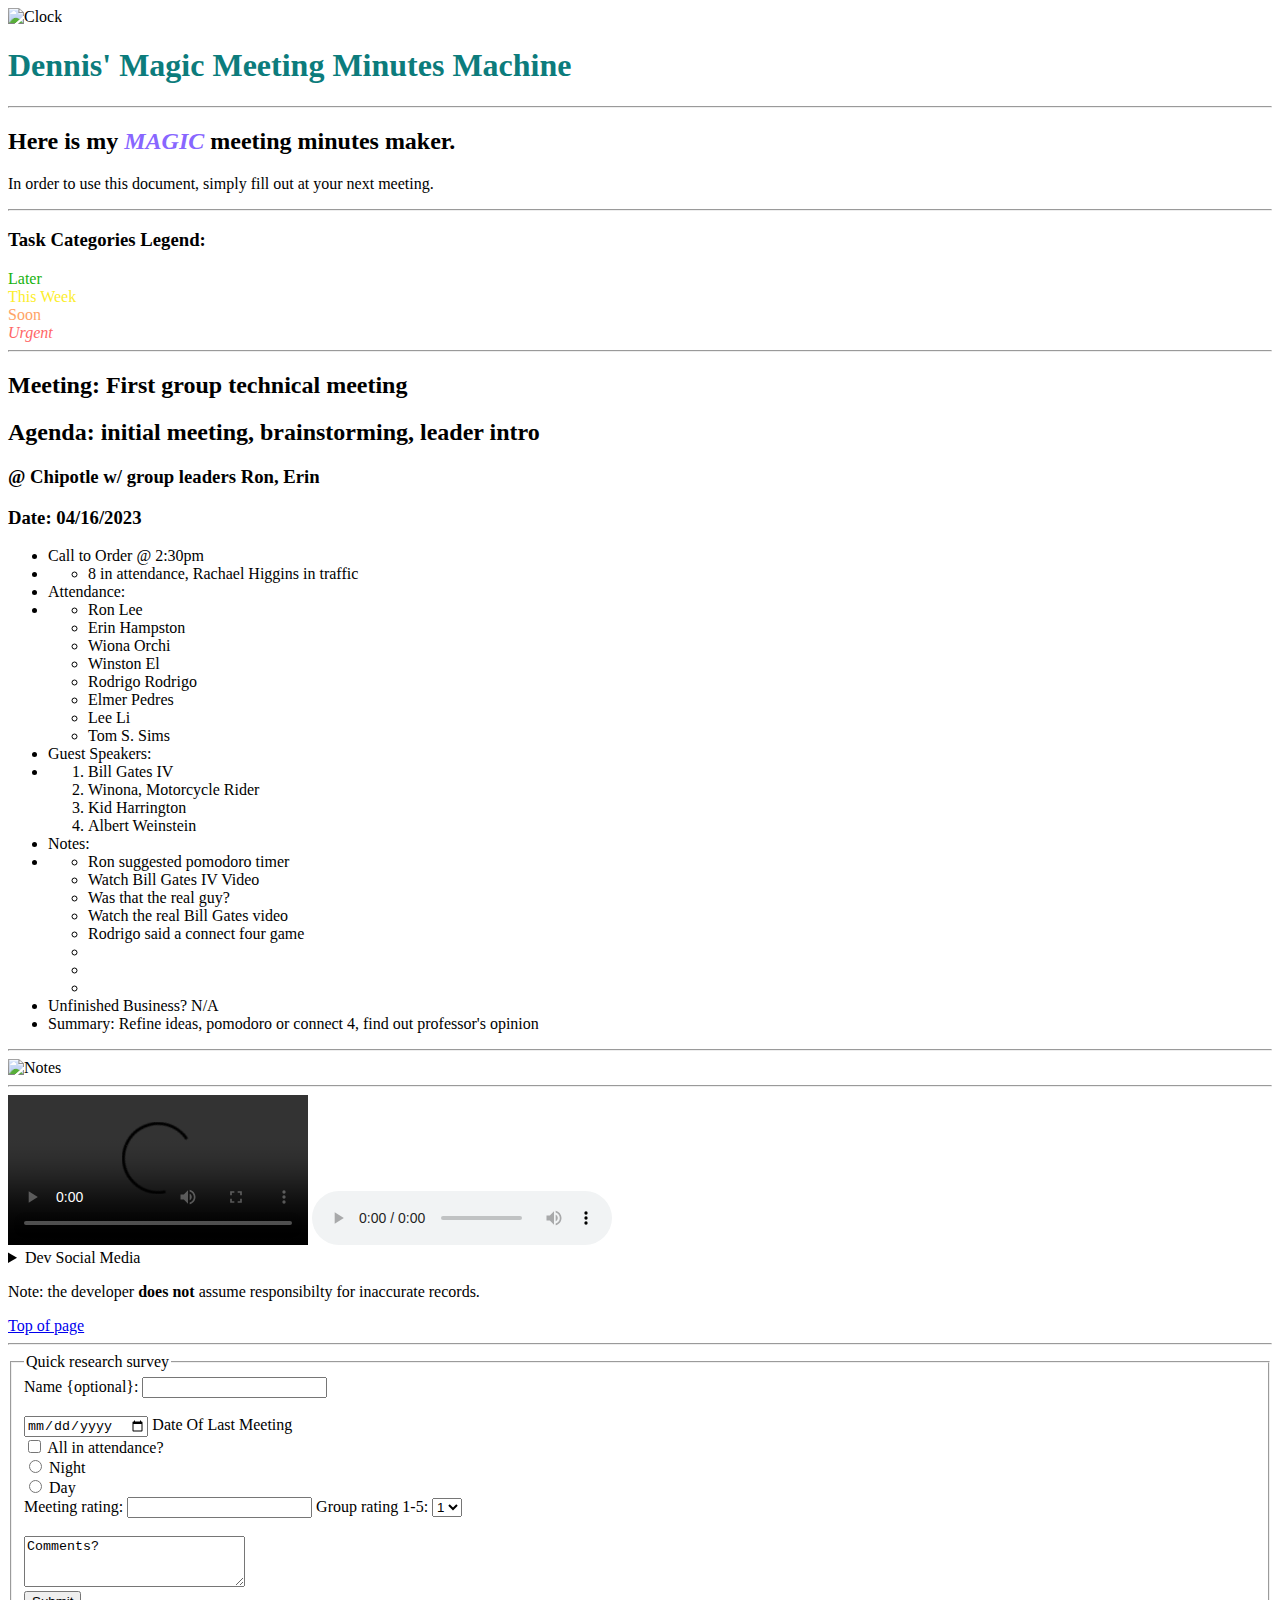
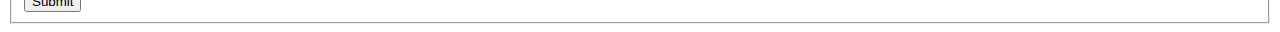
==== index.html @ 92b7495a "fixed ul li" ====
<!DOCTYPE html>
<html lang="en">


  <head>
    <title>Meeting Minutes Generator</title>
    <meta name="author" content="Dennis Lang">
    <meta name="keywords" content="Lab, HTML, CSE, UCSD">
    <meta name="description" content="UCSD CSE 110 Spring 2023 Lab 2">
    <link rel="icon" type="image/x-icon" href="/images/Cat-Grumpy.ico">
  </head>
  <body>

  <header>
    <img src="https://raw.githubusercontent.com/dlang5/Lab2_Starter/main/images/clock.png" alt="Clock" width="800" height="300"/>
</header>

  
    <header>
        <h1><b><span style="color:#0c7c7c;"> Dennis' Magic Meeting Minutes Machine </span></b></h1>
    </header>

    <hr>

    <main>
        <div>
            <h2>Here is my<b><i>  <span style="color:#8866ff;"> MAGIC </span> </i></b> meeting minutes maker.</h2>

            <section><p> In order to use this document, simply fill out at your next meeting.</p></section>
            
        <hr>
            
            <section>
            <h3>Task Categories Legend:<br></h3> 
                <span style="color:#18b30f;"> Later </span><br>
                <span style="color:#fcee2d;"> This Week </span><br>
                <span style="color:#ffa366;"> Soon </span><br>
                <span style="color:#ff6666;"> <em>Urgent</em> </span><br>
            </section>
        </div>

        <hr>

        <div>
            <section>
                <h2>Meeting: First group technical meeting</h2> 
                <h2>Agenda: initial meeting, brainstorming, leader intro</h2> 
                <h3>@ Chipotle w/ group leaders Ron, Erin</h3> 
                <h3>Date: 04/16/2023</h3> 
                <ul>
                    <li>Call to Order @ 2:30pm</li>
                    <li><ul>
                        <li>8 in attendance, Rachael Higgins in traffic</li>
                    </ul></li>

                    <li>Attendance:</li>
                    <li><ul>
                        <li>Ron Lee</li>
                        <li>Erin Hampston</li>
                        <li>Wiona Orchi</li>
                        <li>Winston El</li>
                        <li>Rodrigo Rodrigo</li>
                        <li>Elmer Pedres</li>
                        <li>Lee Li</li>
                        <li>Tom S. Sims</li></ul></li>
                    <li>Guest Speakers:</li>
                <li><ol>
                        <li>Bill Gates IV</li>
                        <li>Winona, Motorcycle Rider</li>
                        <li>Kid Harrington</li>
                        <li>Albert Weinstein</li>
                    </ol></li>
                    <li>Notes:</li>
                <li><ul>
                        <li>Ron suggested pomodoro timer</li>
                        <li>Watch Bill Gates IV Video</li>
                        <li>Was that the real guy?</li>
                        <li>Watch the real Bill Gates video</li>
                        <li>Rodrigo said a connect four game</li>
                        <li></li>
                        <li></li>
                        <li></li>
                    </ul></li>
                    <li>Unfinished Business? N/A</li>
                    <li>Summary: Refine ideas, pomodoro or connect 4, find out professor's opinion</li>
                  </ul>

                <hr>
                <img src="https://raw.githubusercontent.com/dlang5/Lab2_Starter/main/images/Pen.jpg" alt="Notes" width="800" height="300"/>

            </section>
        </div>

        <hr>

        <video controls>
            <source src="https://github.com/dlang5/Lab2_Starter/blob/main/images/Learn%20English%20Conversation%20-%20Boring%20Meetings%20-%2030%20Seconds.mp4?raw=true" type="video/mp4">
          Video tag used here if supported.
          </video>

          <audio controls>
            <source src="https://github.com/dlang5/Lab2_Starter/blob/main/images/Learn%20English%20Conversation%20-%20Boring%20Meetings%20-%2030%20Seconds.mp3?raw=true" type="audio/mp3">
          Audio tag used here if supported.
          </audio>
        
          

        <footer>
        <div>
        <details>
            <summary>Dev Social Media</summary><br>
            <nav>
                <a href="https://canvas.com/">Add us on Canvas!</a> |
                <a href="https://slack.com/">Add us on Slack!</a> |
                <a href="https://ucsd.edu/">UCSD Website</a> |
                <a href="https://github.com">Github</a>
            </nav>
          </details>
        </div>



          <p>Note: the developer <strong>does not</strong> assume responsibilty for inaccurate records.</p>
          <a href="#top">Top of page</a>
        </footer>

        <hr>

        <form>
            <fieldset>
                <legend>Quick research survey</legend>

                <label for="name">Name {optional}:</label>
                <input type="text" id="name" name="name"><br><br>
                
                <input type="date" id="do" name="m">
                <label for="do">Date Of Last Meeting</label><br>

                <input type="checkbox" id="ss" name="mo" value="K">
                <label for="ss">All in attendance?</label><br>
            
                <input type="radio" id="night" name="dn" value="S">
                <label for="night">Night</label><br>
            
                <input type="radio" id="day" name="dn" value="M">
                <label for="day">Day</label><br>



              <label for="choice">Meeting rating:</label>
<input list="rating" id="choice" name="choice">

<datalist id="rating">
    <option value="Excellent">
    <option value="Great">
    <option value="Good">
    <option value="Poor">
    <option value="Useless">
</datalist>

<label for="ch2">Group rating 1-5:</label>

<select name="ch2" id="ch2">
  <option value="1">1</option>
  <option value="2">2</option>
  <option value="3">3</option>
  <option value="4">4</option>
  <option value="5">5</option>
</select><br><br>

<textarea id="commbox" name="comments" rows="3" cols="25">Comments?</textarea>

<br><button type="button" onclick="alert('Thanks!')">Submit</button>
</fieldset>
          </form>


    </main>
  

  </body>
</html>
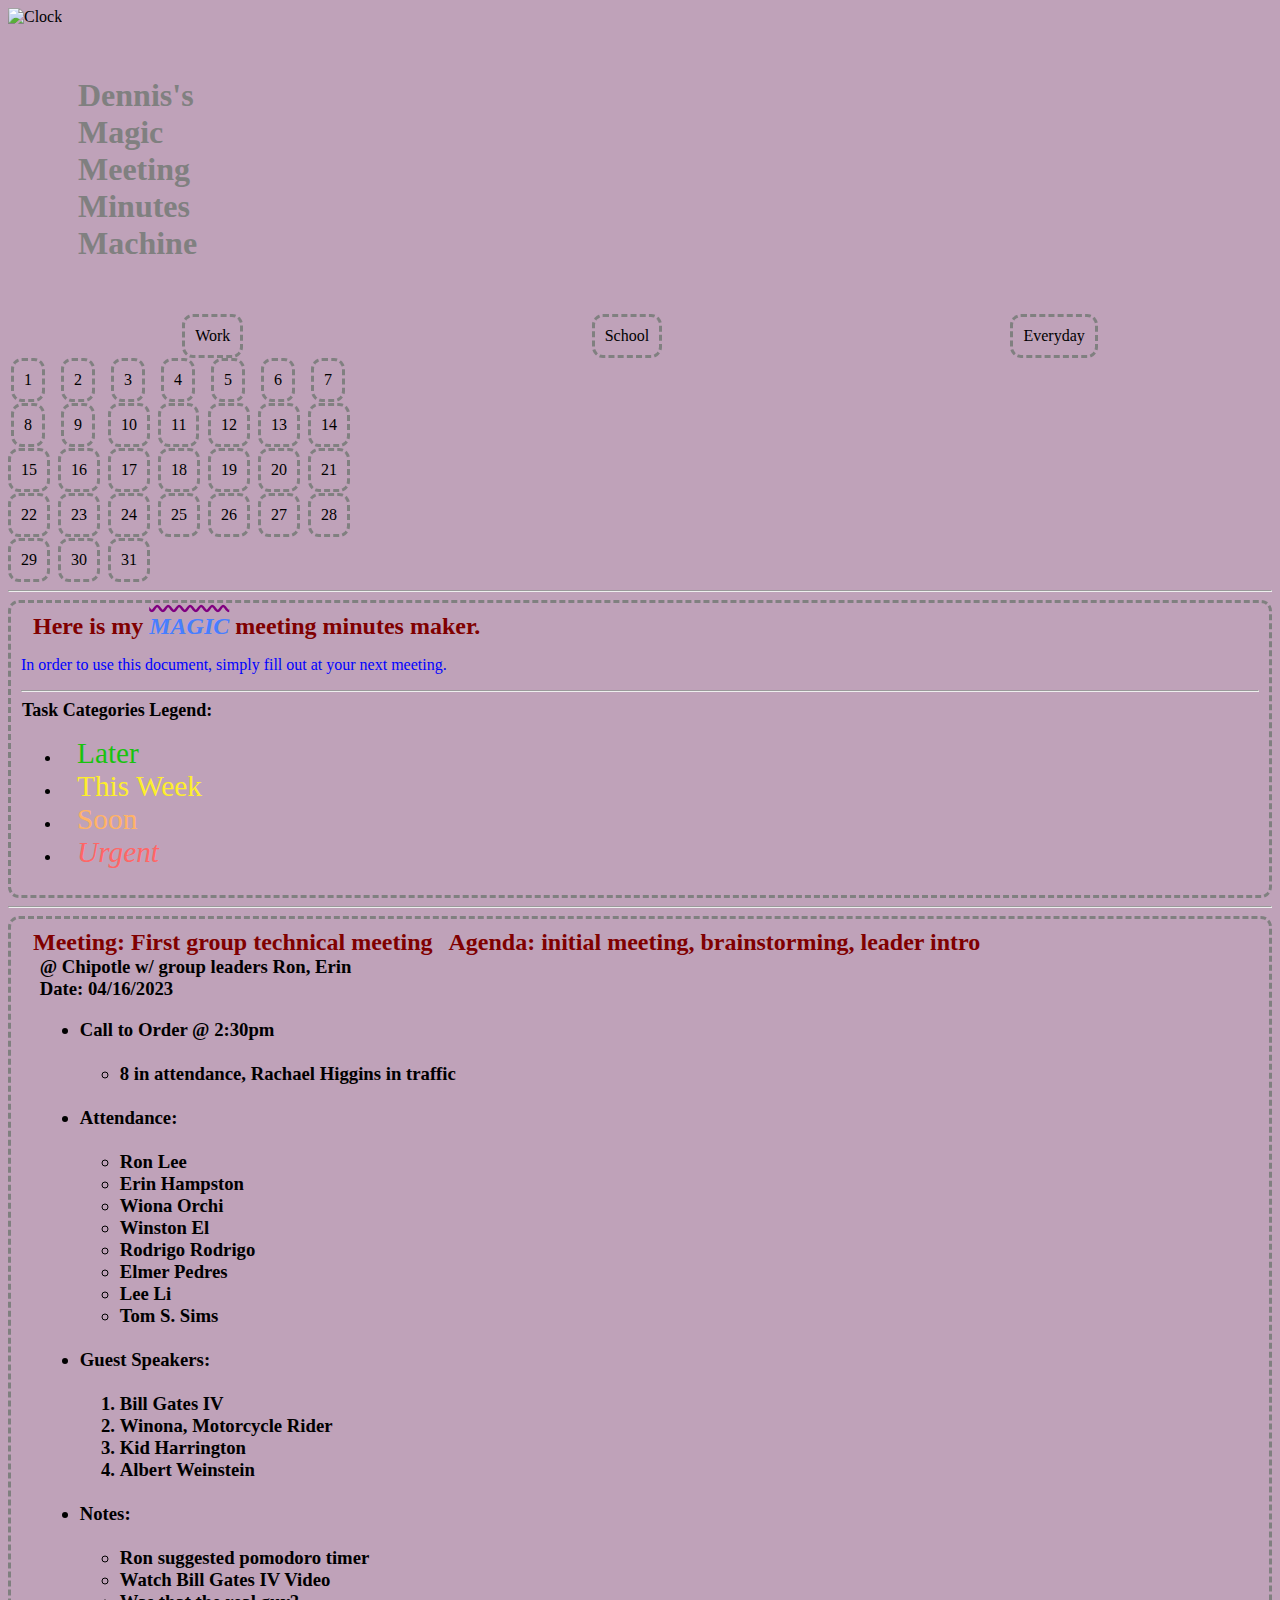
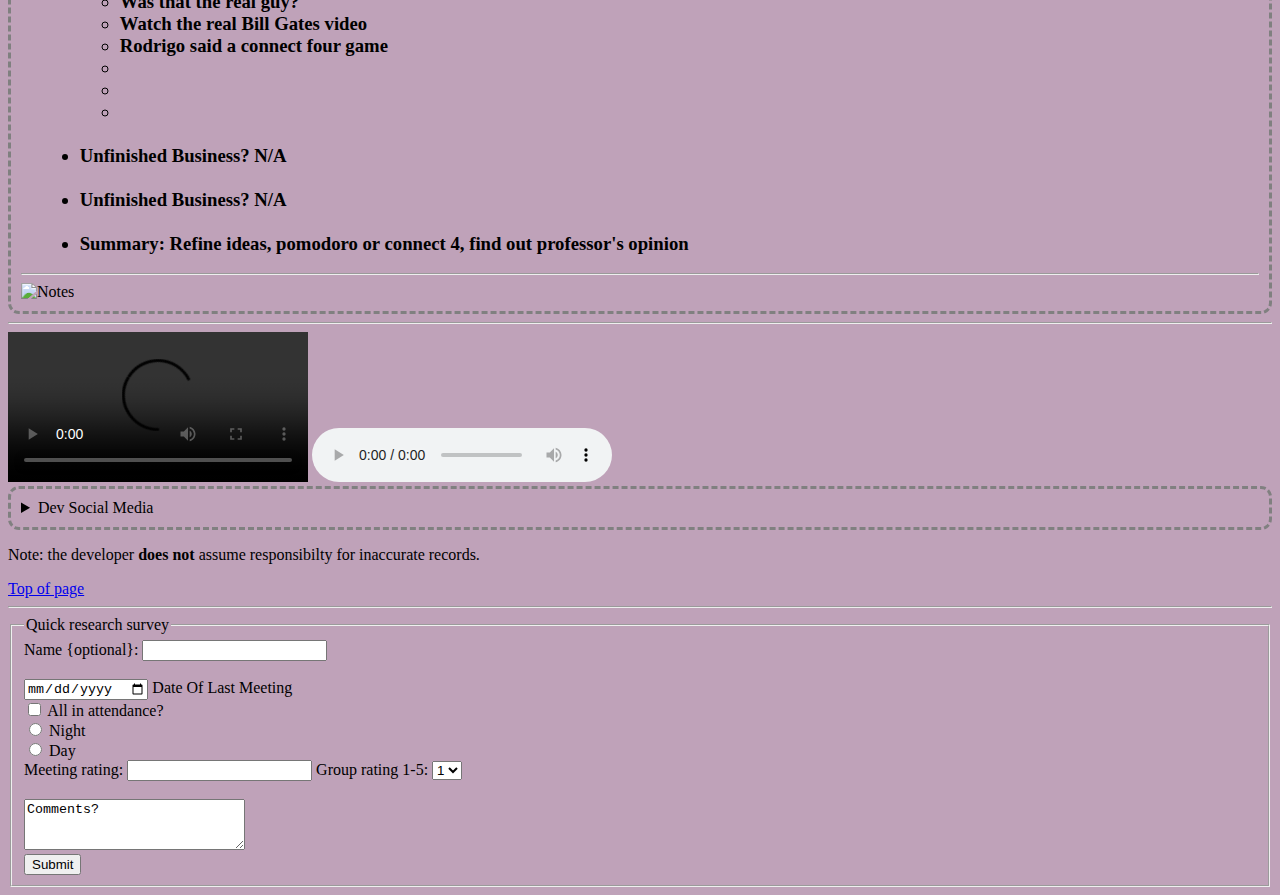
==== commit 16229f5f: "converted from meet-min.html" ====
--- a/index.html
+++ b/index.html
@@ -1,60 +1,107 @@
 <!DOCTYPE html>
 <html lang="en">
-
-
-  <head>
-    <title>Meeting Minutes Generator</title>
-    <meta name="author" content="Dennis Lang">
-    <meta name="keywords" content="Lab, HTML, CSE, UCSD">
-    <meta name="description" content="UCSD CSE 110 Spring 2023 Lab 2">
-    <link rel="icon" type="image/x-icon" href="/images/Cat-Grumpy.ico">
-  </head>
-  <body>
-
-  <header>
-    <img src="https://raw.githubusercontent.com/dlang5/Lab2_Starter/main/images/clock.png" alt="Clock" width="800" height="300"/>
-</header>
-
-  
-    <header>
-        <h1><b><span style="color:#0c7c7c;"> Dennis' Magic Meeting Minutes Machine </span></b></h1>
-    </header>
-
-    <hr>
-
-    <main>
-        <div>
-            <h2>Here is my<b><i>  <span style="color:#8866ff;"> MAGIC </span> </i></b> meeting minutes maker.</h2>
-
-            <section><p> In order to use this document, simply fill out at your next meeting.</p></section>
-            
-        <hr>
-            
+   <head>
+      <link rel="stylesheet" href="mystyle.css">
+      <style>
+         body {
+         background-color: rgb(191, 162, 185);
+         }
+      </style>
+      <title>Meeting Minutes Generator</title>
+      <meta name="author" content="Dennis Lang" />
+      <meta name="keywords" content="Lab, HTML, CSE, UCSD" />
+      <meta name="description" content="UCSD CSE 110 Spring 2023 Lab 2" />
+      <link rel="icon" type="image/x-icon" href="/images/Cat-Grumpy.ico" />
+   </head>
+   <header>
+      <img src="https://raw.githubusercontent.com/dlang5/Lab2_Starter/main/images/clock.png" alt="Clock" />
+   </header>
+   <body>
+      <header>
+         <h1>
+            <b><span style="color: gray;"> Dennis's Magic Meeting Minutes Machine </span></b>
+         </h1>
+         <section class="flex-container">
+            <div>Work</div>
+            <div>School</div>
+            <div>Everyday</div>
+         </section>
+         <section class="grid-container">
+            <div class="grid-item">1</div>
+            <div class="grid-item">2</div>
+            <div class="grid-item">3</div>
+            <div class="grid-item">4</div>
+            <div class="grid-item">5</div>
+            <div class="grid-item">6</div>
+            <div class="grid-item">7</div>
+            <div class="grid-item">8</div>
+            <div class="grid-item">9</div>
+            <div class="grid-item">10</div>
+            <div class="grid-item">11</div>
+            <div class="grid-item">12</div>
+            <div class="grid-item">13</div>
+            <div class="grid-item">14</div>
+            <div class="grid-item">15</div>
+            <div class="grid-item">16</div>
+            <div class="grid-item">17</div>
+            <div class="grid-item">18</div>
+            <div class="grid-item">19</div>
+            <div class="grid-item">20</div>
+            <div class="grid-item">21</div>
+            <div class="grid-item">22</div>
+            <div class="grid-item">23</div>
+            <div class="grid-item">24</div>
+            <div class="grid-item">25</div>
+            <div class="grid-item">26</div>
+            <div class="grid-item">27</div>
+            <div class="grid-item">28</div>
+            <div class="grid-item">29</div>
+            <div class="grid-item">30</div>
+            <div class="grid-item">31</div>
+         </section>
+      </header>
+      <hr />
+      <main>
+         <div>
+            <h2>
+               Here is my
+               <b>
+               <i> <span style="text-decoration: overline wavy purple; color: hsla(222, 100%, 64%, 1);"> MAGIC</span> </i>
+               </b>
+               meeting minutes maker.
+            </h2>
             <section>
-            <h3>Task Categories Legend:<br></h3> 
-                <span style="color:#18b30f;"> Later </span><br>
-                <span style="color:#fcee2d;"> This Week </span><br>
-                <span style="color:#ffa366;"> Soon </span><br>
-                <span style="color:#ff6666;"> <em>Urgent</em> </span><br>
+               <p>In order to use this document, simply fill out at your next meeting.</p>
             </section>
-        </div>
-
-        <hr>
-
-        <div>
+            <hr />
             <section>
-                <h2>Meeting: First group technical meeting</h2> 
-                <h2>Agenda: initial meeting, brainstorming, leader intro</h2> 
-                <h3>@ Chipotle w/ group leaders Ron, Erin</h3> 
-                <h3>Date: 04/16/2023</h3> 
-                <ul>
-                    <li>Call to Order @ 2:30pm</li>
-                    <li><ul>
+               <h3 style="margin-left: 1px; font-size: 1lh"> Task Categories Legend:</h3>
+               <ul>
+                  <li><span style="color: #18c30f; margin-left: 1pc; font-size: 22pt"> Later </span><br /></li>
+                  <li><span style="color: #fdee2d; margin-left: 1pc; font-size: 22pt;"> This Week </span><br /></li>
+                  <li><span style="color: #ffb366; margin-left: 1pc; font-size: 22pt;"> Soon </span><br /></li>
+                  <li><span style="color: #ff6666; margin-left: 1pc; font-size: 22pt;"> <em>Urgent</em> </span><br /></li>
+               </ul>
+            </section>
+         </div>
+         <hr />
+         <div>
+            <section>
+               <h2>Meeting: First group technical meeting<br /></h2>
+               <h2>Agenda: initial meeting, brainstorming, leader intro<br /></h2>
+               <h3>@ Chipotle w/ group leaders Ron, Erin<br /></h3>
+               <h3>Date: 04/16/2023<br /></h3>
+               <h3>
+                  <ul>
+                     <li>Call to Order @ 2:30pm</li>
+                     <br />
+                     <ul>
                         <li>8 in attendance, Rachael Higgins in traffic</li>
-                    </ul></li>
-
-                    <li>Attendance:</li>
-                    <li><ul>
+                     </ul>
+                     <br />
+                     <li>Attendance:</li>
+                     <br />
+                     <ul>
                         <li>Ron Lee</li>
                         <li>Erin Hampston</li>
                         <li>Wiona Orchi</li>
@@ -62,16 +109,21 @@
                         <li>Rodrigo Rodrigo</li>
                         <li>Elmer Pedres</li>
                         <li>Lee Li</li>
-                        <li>Tom S. Sims</li></ul></li>
-                    <li>Guest Speakers:</li>
-                <li><ol>
+                        <li>Tom S. Sims</li>
+                     </ul>
+                     <br />
+                     <li>Guest Speakers:</li>
+                     <br />
+                     <ol>
                         <li>Bill Gates IV</li>
                         <li>Winona, Motorcycle Rider</li>
                         <li>Kid Harrington</li>
                         <li>Albert Weinstein</li>
-                    </ol></li>
-                    <li>Notes:</li>
-                <li><ul>
+                     </ol>
+                     <br />
+                     <li>Notes:</li>
+                     <br />
+                     <ul>
                         <li>Ron suggested pomodoro timer</li>
                         <li>Watch Bill Gates IV Video</li>
                         <li>Was that the real guy?</li>
@@ -80,103 +132,81 @@
                         <li></li>
                         <li></li>
                         <li></li>
-                    </ul></li>
-                    <li>Unfinished Business? N/A</li>
-                    <li>Summary: Refine ideas, pomodoro or connect 4, find out professor's opinion</li>
+                     </ul>
+                     <br />
+                     <li>Unfinished Business? N/A</li>
+                     <br />
+                     <li>Unfinished Business? N/A</li>
+                     <br />
+                     <li>Summary: Refine ideas, pomodoro or connect 4, find out professor's opinion</li>
                   </ul>
-
-                <hr>
-                <img src="https://raw.githubusercontent.com/dlang5/Lab2_Starter/main/images/Pen.jpg" alt="Notes" width="800" height="300"/>
-
+               </h3>
+               <hr />
+               <img src="https://raw.githubusercontent.com/dlang5/Lab2_Starter/main/images/Pen.jpg" alt="Notes" width="800" height="300" min-width: 30em; max-width: 30em; />
             </section>
-        </div>
-
-        <hr>
-
-        <video controls>
-            <source src="https://github.com/dlang5/Lab2_Starter/blob/main/images/Learn%20English%20Conversation%20-%20Boring%20Meetings%20-%2030%20Seconds.mp4?raw=true" type="video/mp4">
-          Video tag used here if supported.
-          </video>
-
-          <audio controls>
-            <source src="https://github.com/dlang5/Lab2_Starter/blob/main/images/Learn%20English%20Conversation%20-%20Boring%20Meetings%20-%2030%20Seconds.mp3?raw=true" type="audio/mp3">
-          Audio tag used here if supported.
-          </audio>
-        
-          
-
-        <footer>
-        <div>
-        <details>
-            <summary>Dev Social Media</summary><br>
-            <nav>
-                <a href="https://canvas.com/">Add us on Canvas!</a> |
-                <a href="https://slack.com/">Add us on Slack!</a> |
-                <a href="https://ucsd.edu/">UCSD Website</a> |
-                <a href="https://github.com">Github</a>
-            </nav>
-          </details>
-        </div>
-
-
-
-          <p>Note: the developer <strong>does not</strong> assume responsibilty for inaccurate records.</p>
-          <a href="#top">Top of page</a>
-        </footer>
-
-        <hr>
-
-        <form>
+         </div>
+         <hr />
+         <video controls>
+            <source src="https://github.com/dlang5/Lab2_Starter/blob/main/images/Learn%20English%20Conversation%20-%20Boring%20Meetings%20-%2030%20Seconds.mp4?raw=true" type="video/mp4" />
+            Video tag used here if supported.
+         </video>
+         <audio controls>
+            <source src="https://github.com/dlang5/Lab2_Starter/blob/main/images/Learn%20English%20Conversation%20-%20Boring%20Meetings%20-%2030%20Seconds.mp3?raw=true" type="audio/mp3" />
+            Audio tag used here if supported.
+         </audio>
+         <footer>
+            <div>
+               <details>
+                  <summary>Dev Social Media</summary>
+                  <br />
+                  <nav>
+                     <a href="https://canvas.com/">Add us on Canvas!</a> | <a href="https://slack.com/">Add us on Slack!</a> | <a href="https://ucsd.edu/">UCSD Website</a> |
+                     <a href="https://github.com">Github</a>
+                  </nav>
+               </details>
+            </div>
+            <p>Note: the developer <strong>does not</strong> assume responsibilty for inaccurate records.</p>
+            <a href="#top">Top of page</a>
+         </footer>
+         <hr />
+         <form>
             <fieldset>
-                <legend>Quick research survey</legend>
-
-                <label for="name">Name {optional}:</label>
-                <input type="text" id="name" name="name"><br><br>
-                
-                <input type="date" id="do" name="m">
-                <label for="do">Date Of Last Meeting</label><br>
-
-                <input type="checkbox" id="ss" name="mo" value="K">
-                <label for="ss">All in attendance?</label><br>
-            
-                <input type="radio" id="night" name="dn" value="S">
-                <label for="night">Night</label><br>
-            
-                <input type="radio" id="day" name="dn" value="M">
-                <label for="day">Day</label><br>
-
-
-
-              <label for="choice">Meeting rating:</label>
-<input list="rating" id="choice" name="choice">
-
-<datalist id="rating">
-    <option value="Excellent">
-    <option value="Great">
-    <option value="Good">
-    <option value="Poor">
-    <option value="Useless">
-</datalist>
-
-<label for="ch2">Group rating 1-5:</label>
-
-<select name="ch2" id="ch2">
-  <option value="1">1</option>
-  <option value="2">2</option>
-  <option value="3">3</option>
-  <option value="4">4</option>
-  <option value="5">5</option>
-</select><br><br>
-
-<textarea id="commbox" name="comments" rows="3" cols="25">Comments?</textarea>
-
-<br><button type="button" onclick="alert('Thanks!')">Submit</button>
-</fieldset>
-          </form>
-
-
-    </main>
-  
-
-  </body>
-</html>+               <legend>Quick research survey</legend>
+               <label for="name">Name {optional}:</label>
+               <input type="text" id="name" name="name" /><br />
+               <br />
+               <input type="date" id="do" name="m" value="M" />
+               <label for="do">Date Of Last Meeting</label><br />
+               <input type="checkbox" id="ss" name="mo" value="K" />
+               <label for="ss">All in attendance?</label><br />
+               <input type="radio" id="n" name="dn" value="S" />
+               <label for="night">Night</label><br />
+               <input type="radio" id="d" name="dn" value="M" />
+               <label for="day">Day</label><br />
+               <label for="choice">Meeting rating:</label>
+               <input list="rating" id="choice" name="choice" />
+               <datalist id="rating">
+                  <option value="Excellent"> </option>
+                  <option value="Great"> </option>
+                  <option value="Good"> </option>
+                  <option value="Poor"> </option>
+                  <option value="Useless"> </option>
+               </datalist>
+               <label for="choice2">Group rating 1-5:</label>
+               <select name="ch2" id="ch2">
+                  <option value="1">1</option>
+                  <option value="2">2</option>
+                  <option value="3">3</option>
+                  <option value="4">4</option>
+                  <option value="5">5</option>
+               </select>
+               <br />
+               <br />
+               <textarea id="commbox" name="comments" rows="3" cols="25">Comments?</textarea>
+               <br />
+               <button type="button" onclick="alert('Thanks!')">Submit</button>
+            </fieldset>
+         </form>
+      </main>
+   </body>
+</html>
--- a/mystyle.css
+++ b/mystyle.css
@@ -0,0 +1,68 @@
+         header {
+         display: block;
+         position: static;
+         }
+         .flex-container {
+         display: flex;
+         flex-flow: row wrap;
+         flex-direction: row;
+         margin: auto;
+         justify-content: space-around;
+         align-items: stretch;
+         }
+         .grid-container {
+         display: grid;
+         align-content: left;
+         align-items: end;
+         grid-template-columns: 40px 40px 40px 40px 40px 40px 40px;
+         gap: 1px 10px;
+         grid-column-start: 1;
+         grid-column-end: 3;
+         }
+         h1 {
+         text-align: right;
+         margin-left: 40px;
+         padding-left: 30px;
+         padding-right: 30px;
+         padding-top: 30px;
+         padding-bottom: 30px;
+         display: block;
+         max-width: 0%;
+         min-width: 0%;
+         position: sticky;
+         font-family: 'Vina Sans', cursive;
+         }
+         h2 {
+         color: maroon;
+         margin: 0ex 0ex 0ex 1ex;
+         padding: 0px 0px 0px 1px;
+         display: inline-block;
+         }
+         h3 {
+         margin-left: 1em;
+         margin-right: 0em;
+         margin-top: 0em;
+         margin-bottom: 0em;
+         }
+         p:first-child {
+         color: blue;
+         }
+         p:hover {
+         color: red;
+         }
+         h1:active {
+         box-shadow: 20px 20px 50px #fff555;
+         }
+         div {
+         padding: 10px;
+         border-width: 3px;
+         border-style: dashed;
+         border-color: gray;
+         border-radius: 11px;
+         margin: auto;
+         @media (max-width: 900px) {
+         body {
+         background-color: orange;
+         }
+         }
+         }
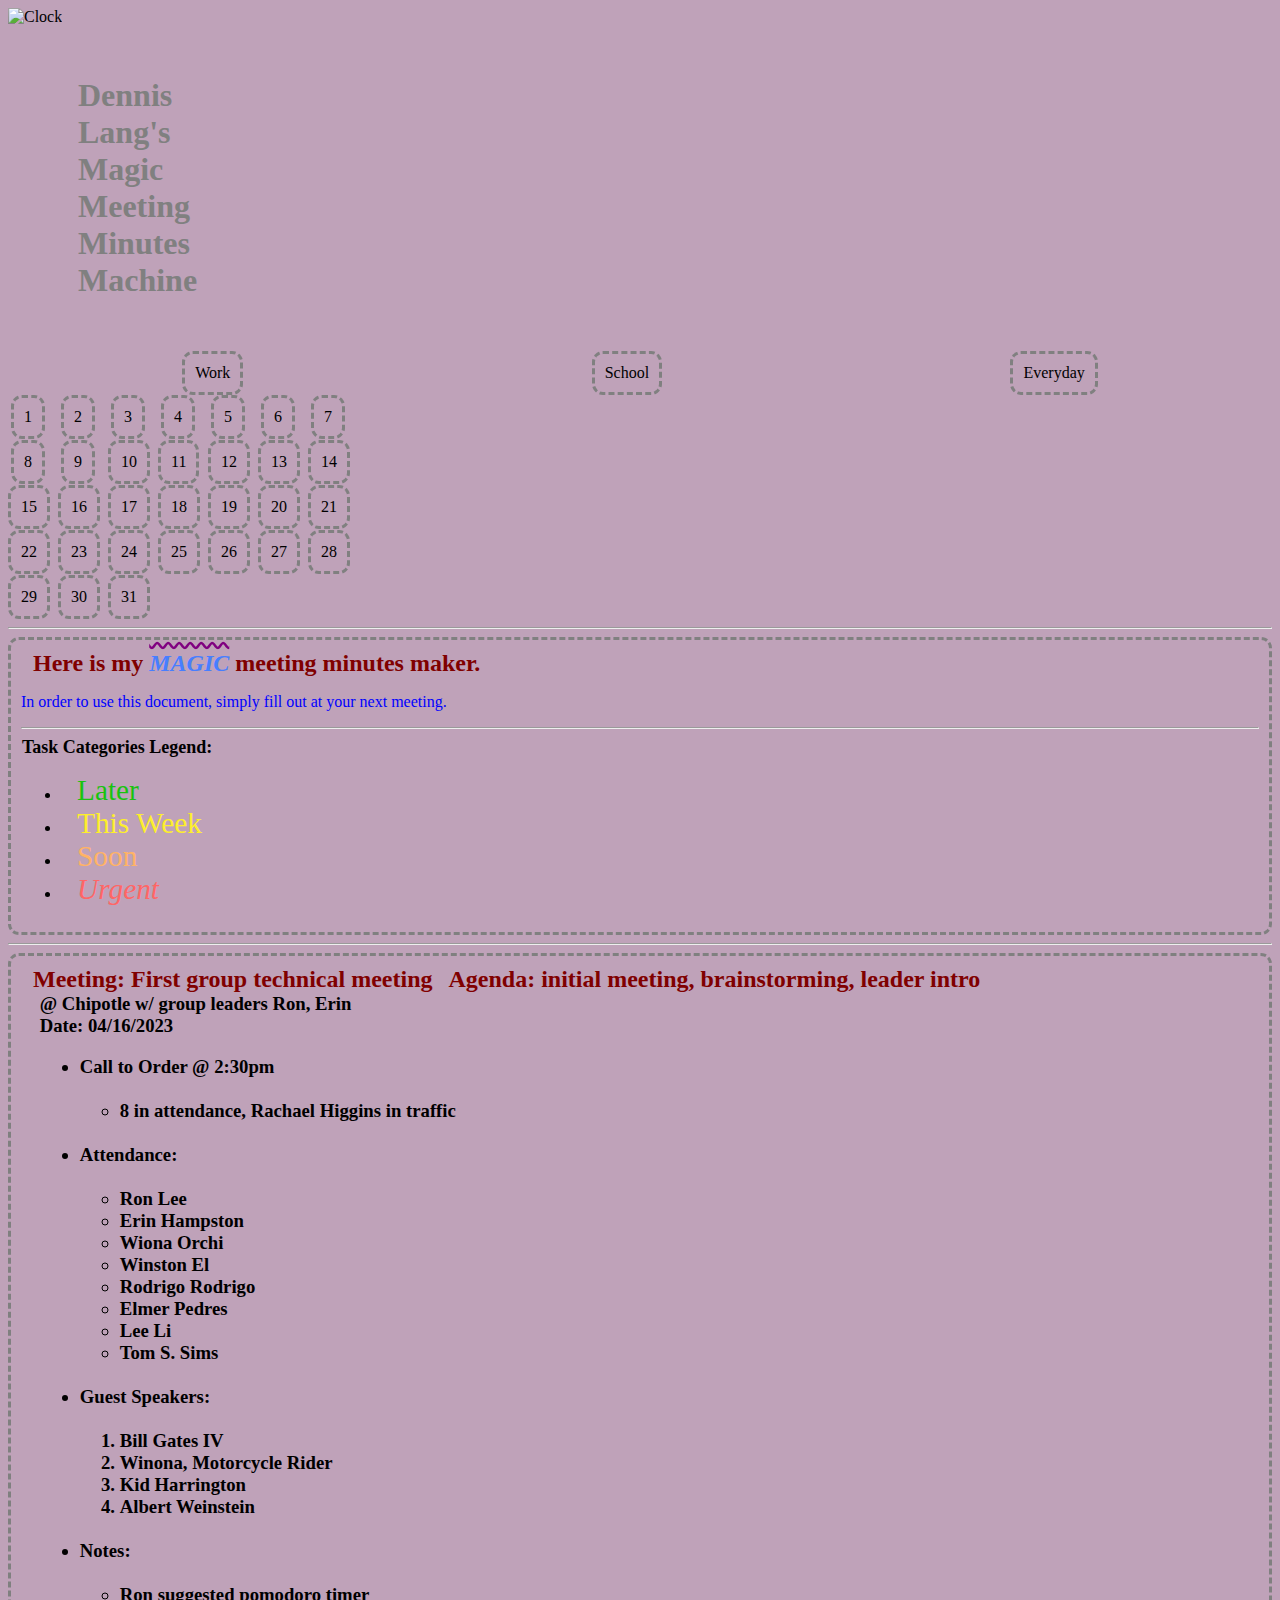
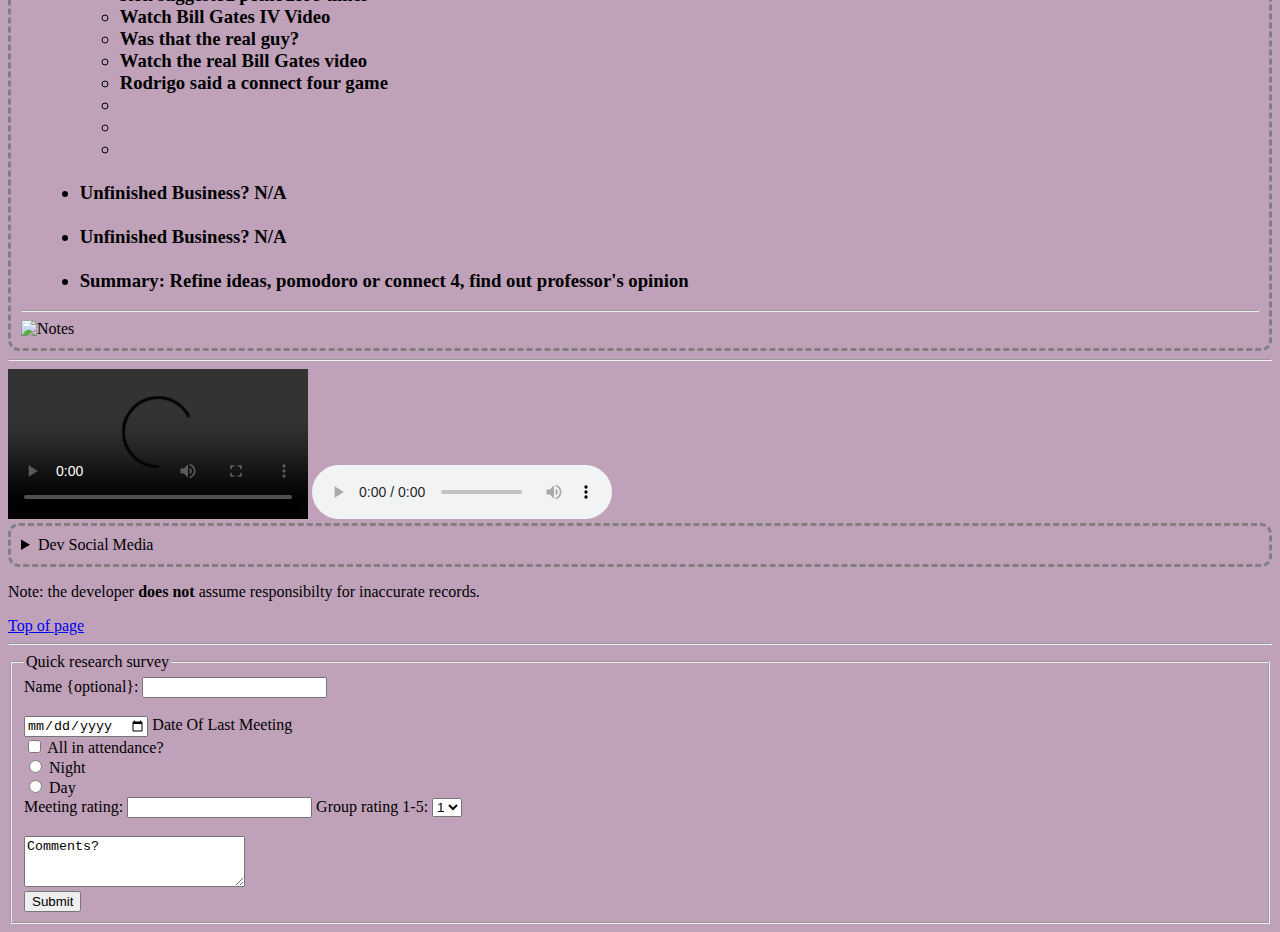
==== commit abaf3217: "Update index.html" ====
--- a/index.html
+++ b/index.html
@@ -19,7 +19,7 @@
    <body>
       <header>
          <h1>
-            <b><span style="color: gray;"> Dennis's Magic Meeting Minutes Machine </span></b>
+            <b><span style="color: gray;"> Dennis Lang's Magic Meeting Minutes Machine </span></b>
          </h1>
          <section class="flex-container">
             <div>Work</div>
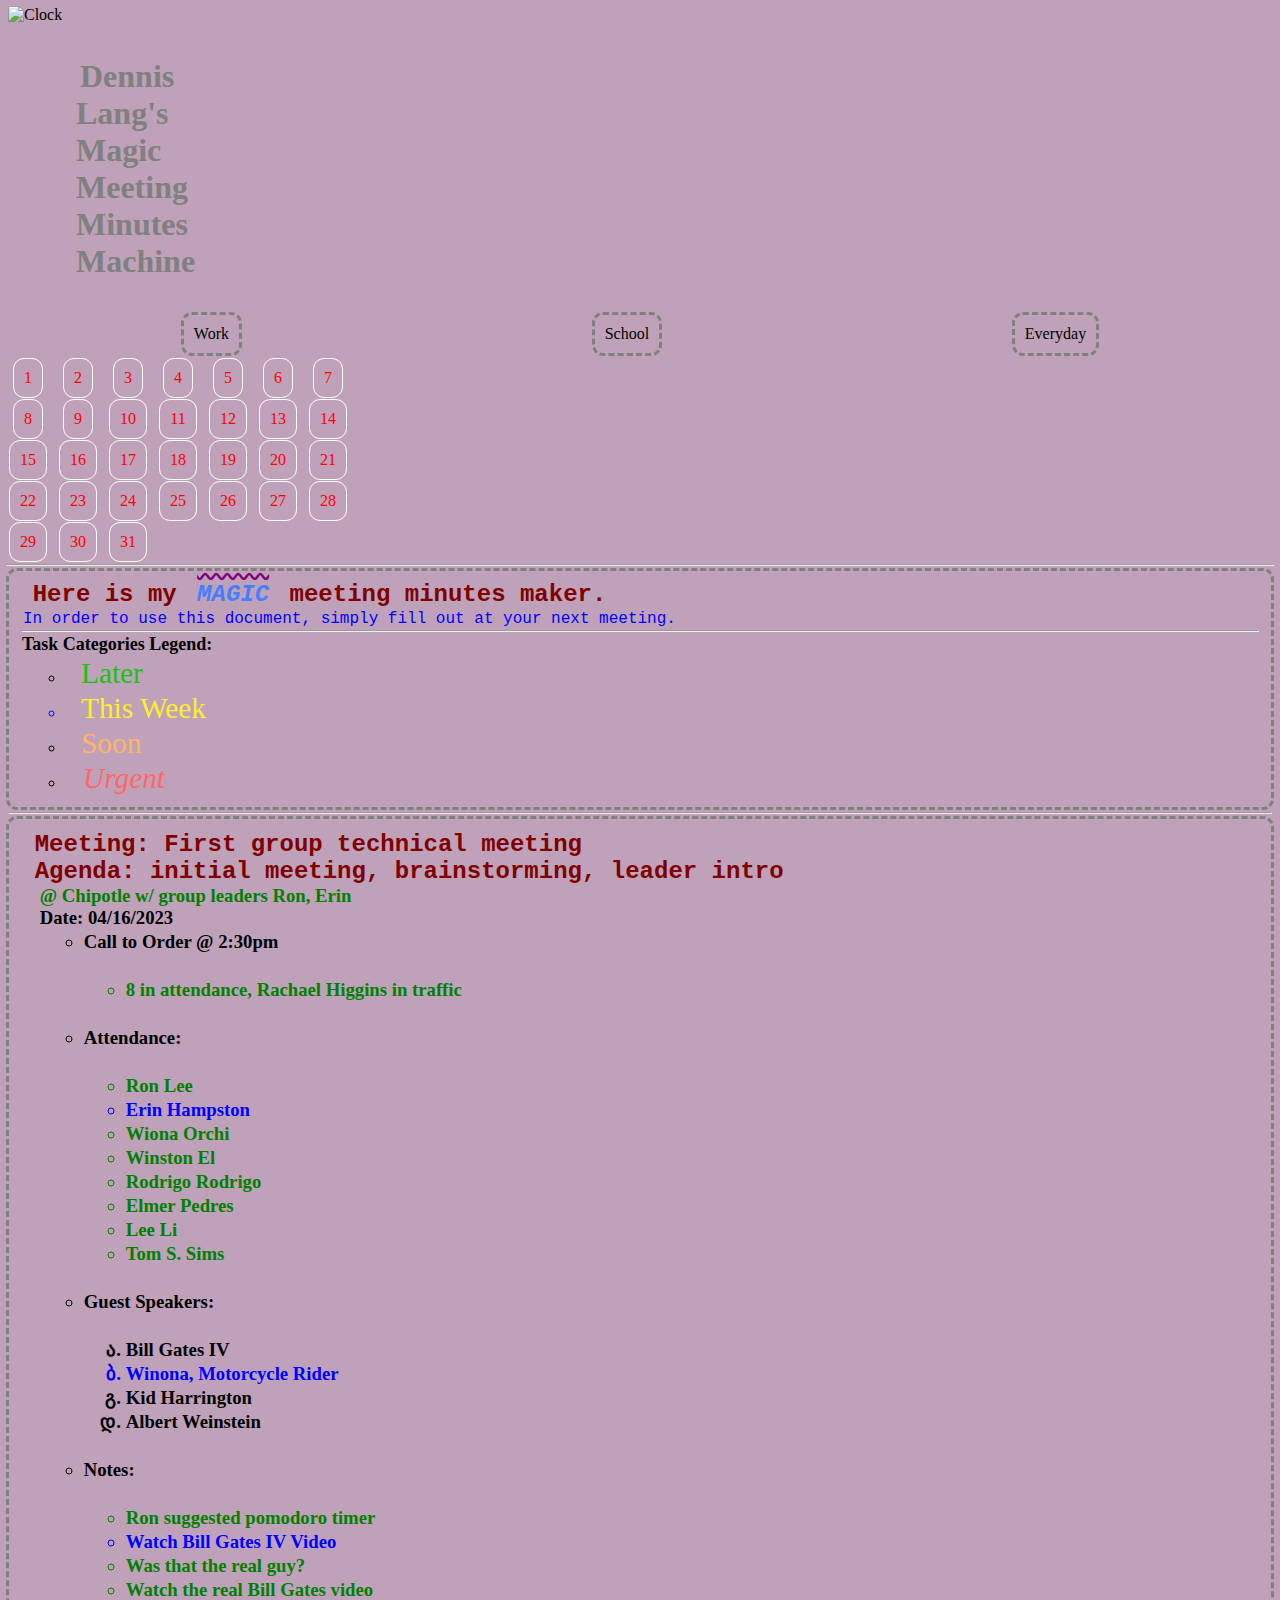
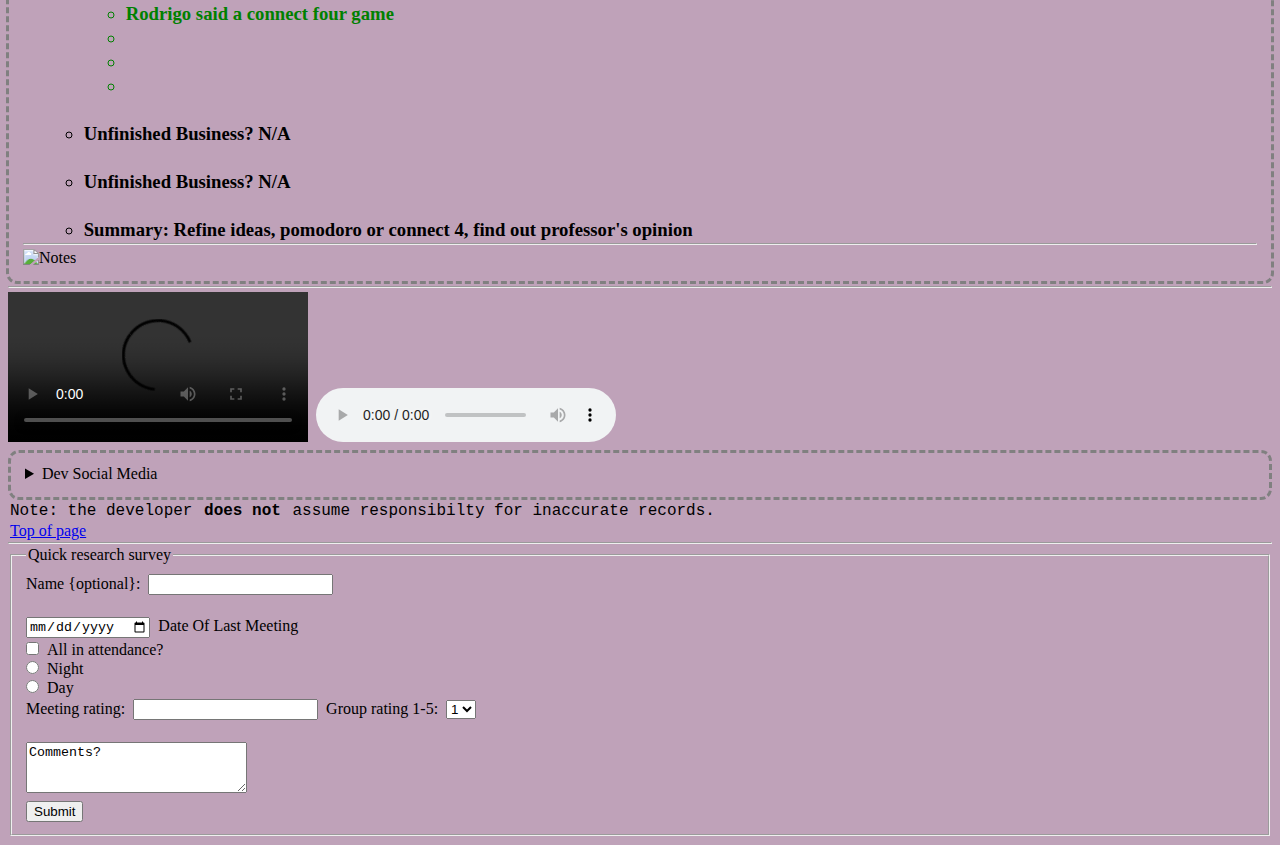
==== commit 257e22f1: "formatting" ====
--- a/index.html
+++ b/index.html
@@ -18,7 +18,7 @@
    </header>
    <body>
       <header>
-         <h1>
+         <h1 >
             <b><span style="color: gray;"> Dennis Lang's Magic Meeting Minutes Machine </span></b>
          </h1>
          <section class="flex-container">
@@ -89,7 +89,7 @@
             <section>
                <h2>Meeting: First group technical meeting<br /></h2>
                <h2>Agenda: initial meeting, brainstorming, leader intro<br /></h2>
-               <h3>@ Chipotle w/ group leaders Ron, Erin<br /></h3>
+               <h3 id = "tree">@ Chipotle w/ group leaders Ron, Erin<br /></h3>
                <h3>Date: 04/16/2023<br /></h3>
                <h3>
                   <ul>
--- a/mystyle.css
+++ b/mystyle.css
@@ -60,9 +60,36 @@
          border-color: gray;
          border-radius: 11px;
          margin: auto;
+         }
          @media (max-width: 900px) {
          body {
          background-color: orange;
          }
          }
+         #tree {
+         color: green;
          }
+         [class|= "grid-item"] {
+         border: 1px solid white;
+         }
+         p, h2 {
+         font-family: 'Chivo Mono', monospace;
+         }
+         ul li{
+         list-style-type: georgian;
+         }
+         ul > li {
+         list-style-type: circle;
+         }
+         li ~ ul {
+         color: green;
+         }
+         li:first-of-type + li {
+         color: blue;
+         }
+         div.grid-item {
+         color: red;
+         }
+         * {
+         margin: 2px;
+         }
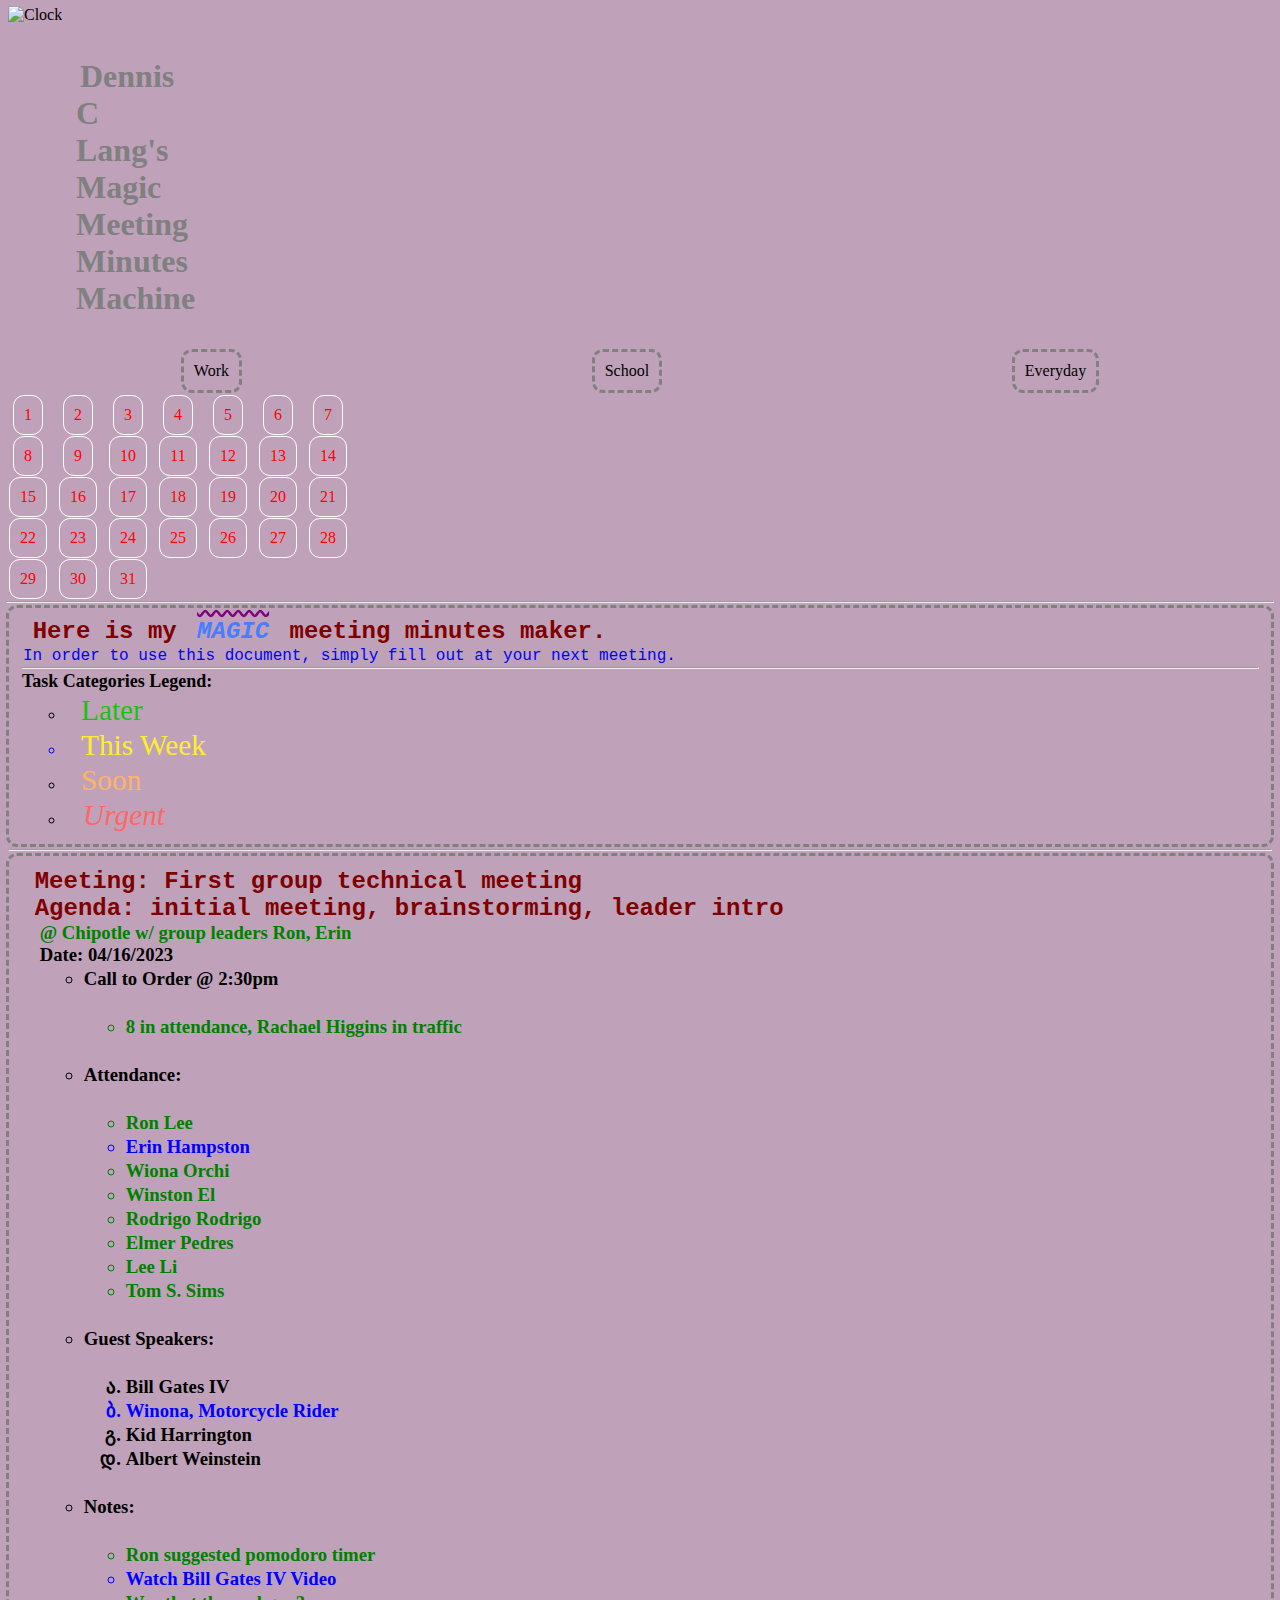
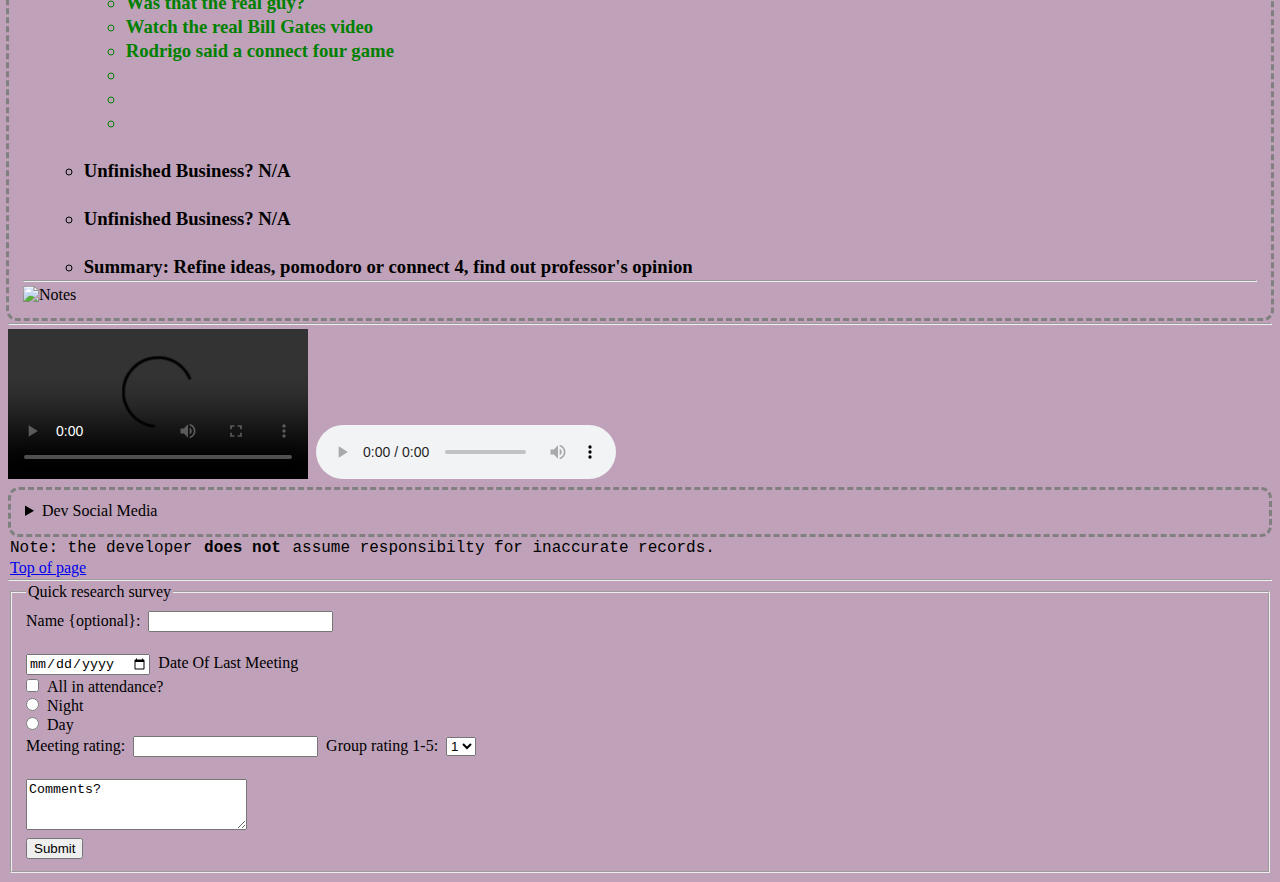
==== commit cc300b86: "Update index.html" ====
--- a/index.html
+++ b/index.html
@@ -19,7 +19,7 @@
    <body>
       <header>
          <h1 >
-            <b><span style="color: gray;"> Dennis Lang's Magic Meeting Minutes Machine </span></b>
+            <b><span style="color: gray;"> Dennis C Lang's Magic Meeting Minutes Machine </span></b>
          </h1>
          <section class="flex-container">
             <div>Work</div>
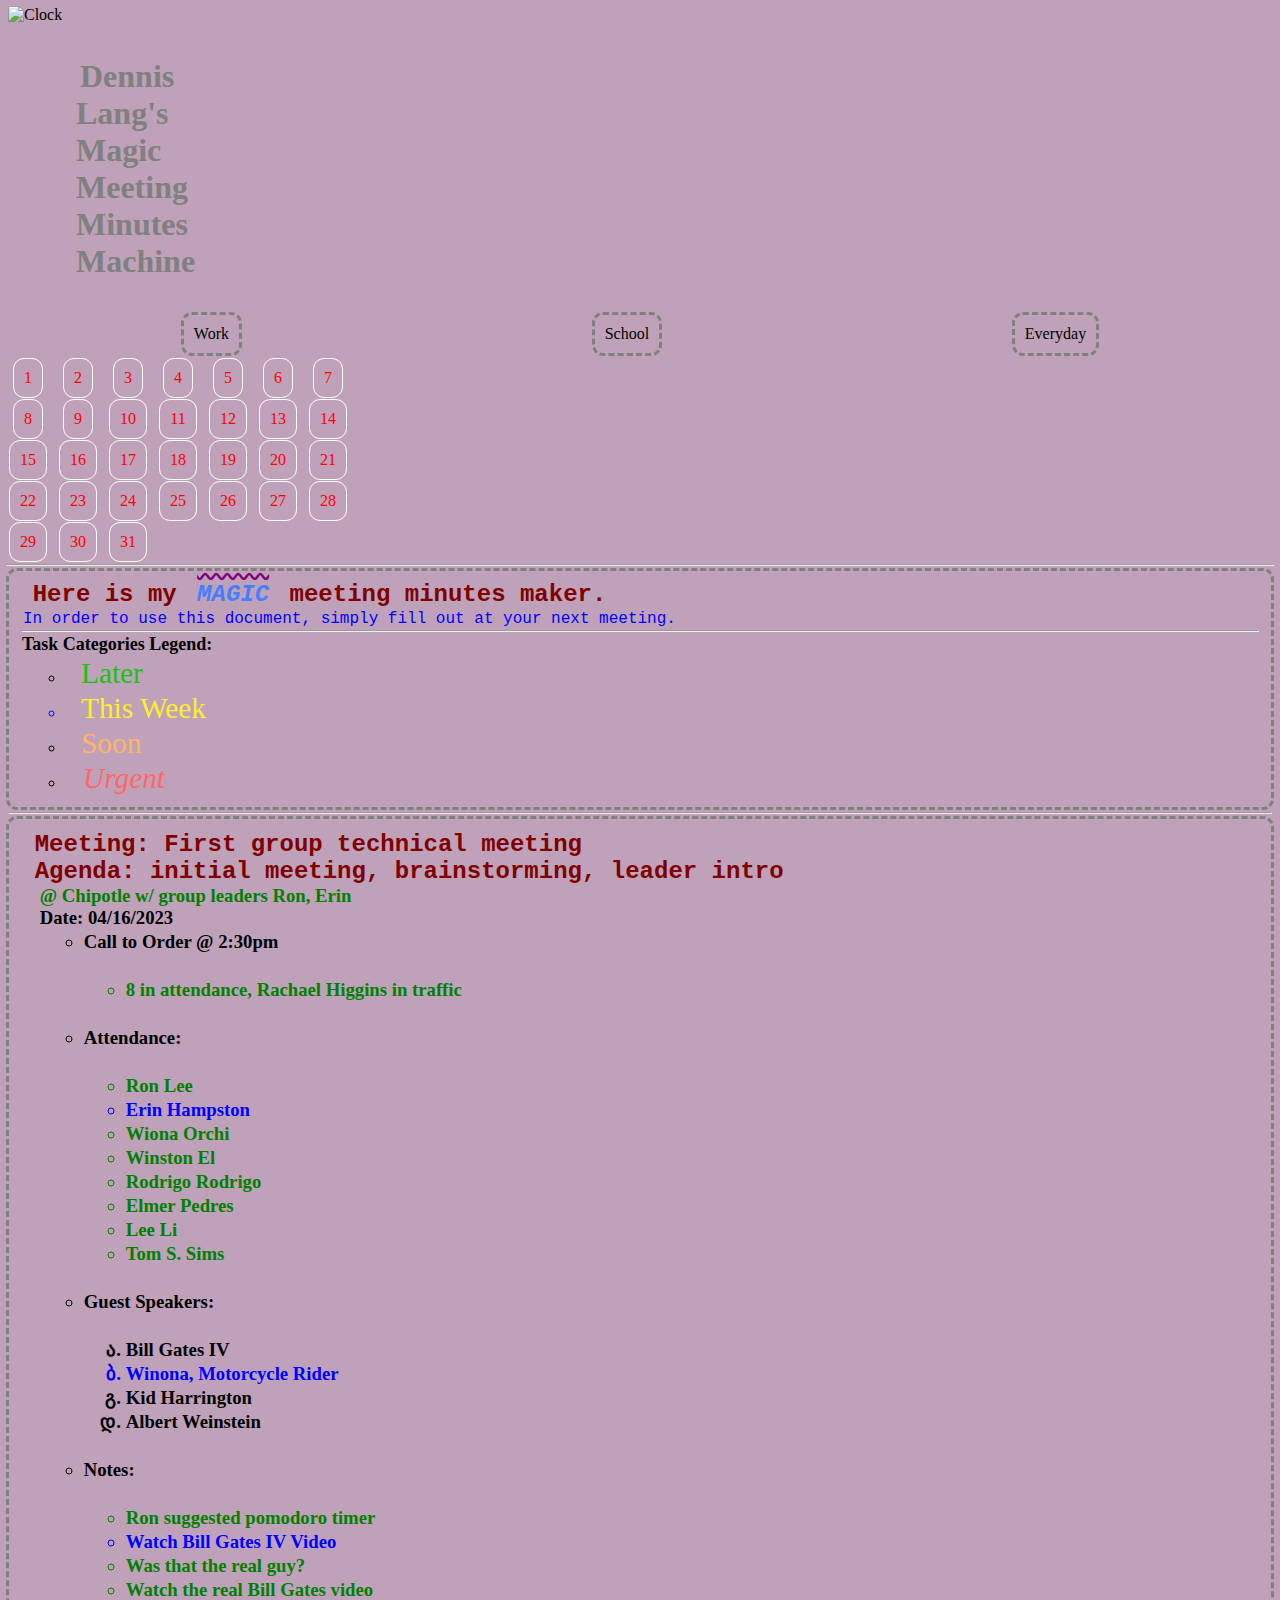
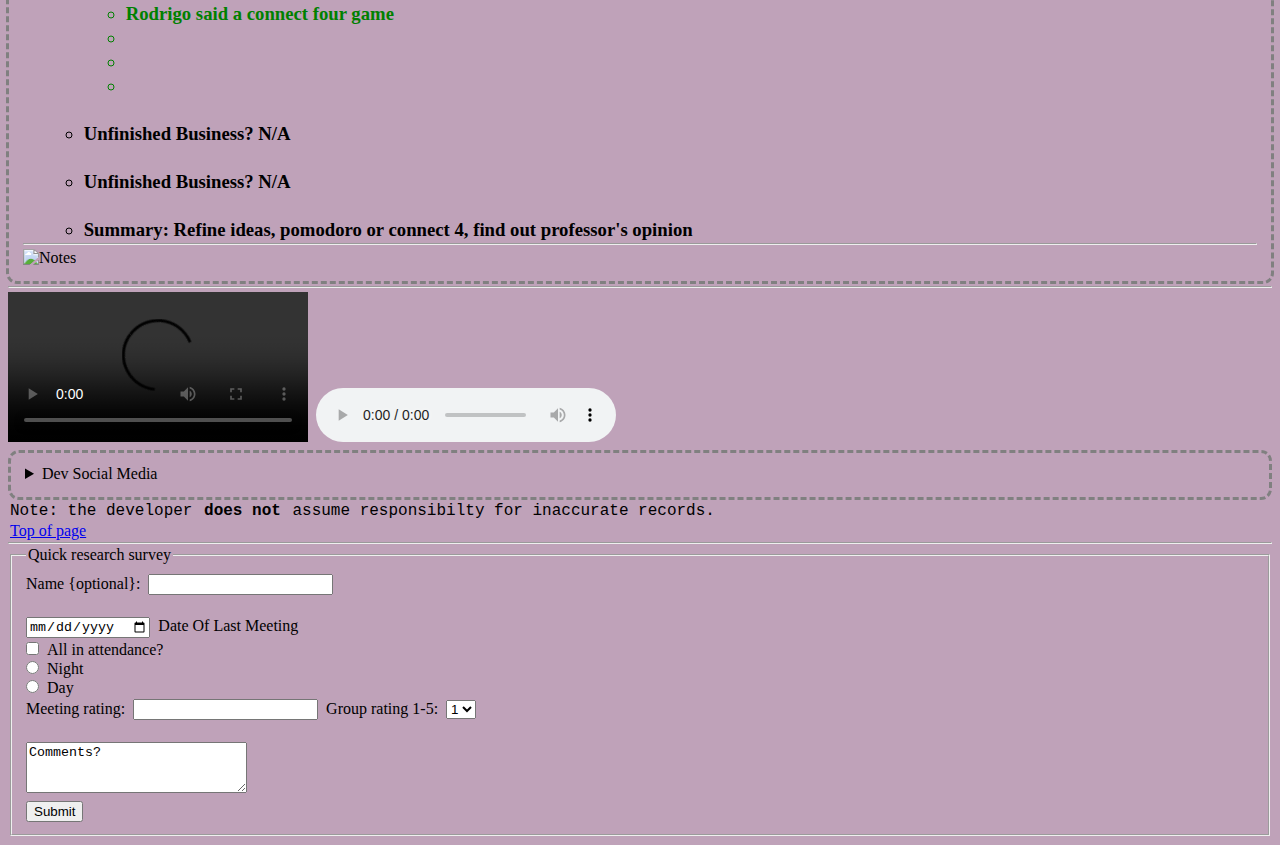
==== commit 82f6efa9: "Update index.html" ====
--- a/index.html
+++ b/index.html
@@ -19,7 +19,7 @@
    <body>
       <header>
          <h1 >
-            <b><span style="color: gray;"> Dennis C Lang's Magic Meeting Minutes Machine </span></b>
+            <b><span style="color: gray;"> Dennis Lang's Magic Meeting Minutes Machine </span></b>
          </h1>
          <section class="flex-container">
             <div>Work</div>
--- a/mystyle.css
+++ b/mystyle.css
@@ -1,4 +1,4 @@
-         header {
+                 header {
          display: block;
          position: static;
          }
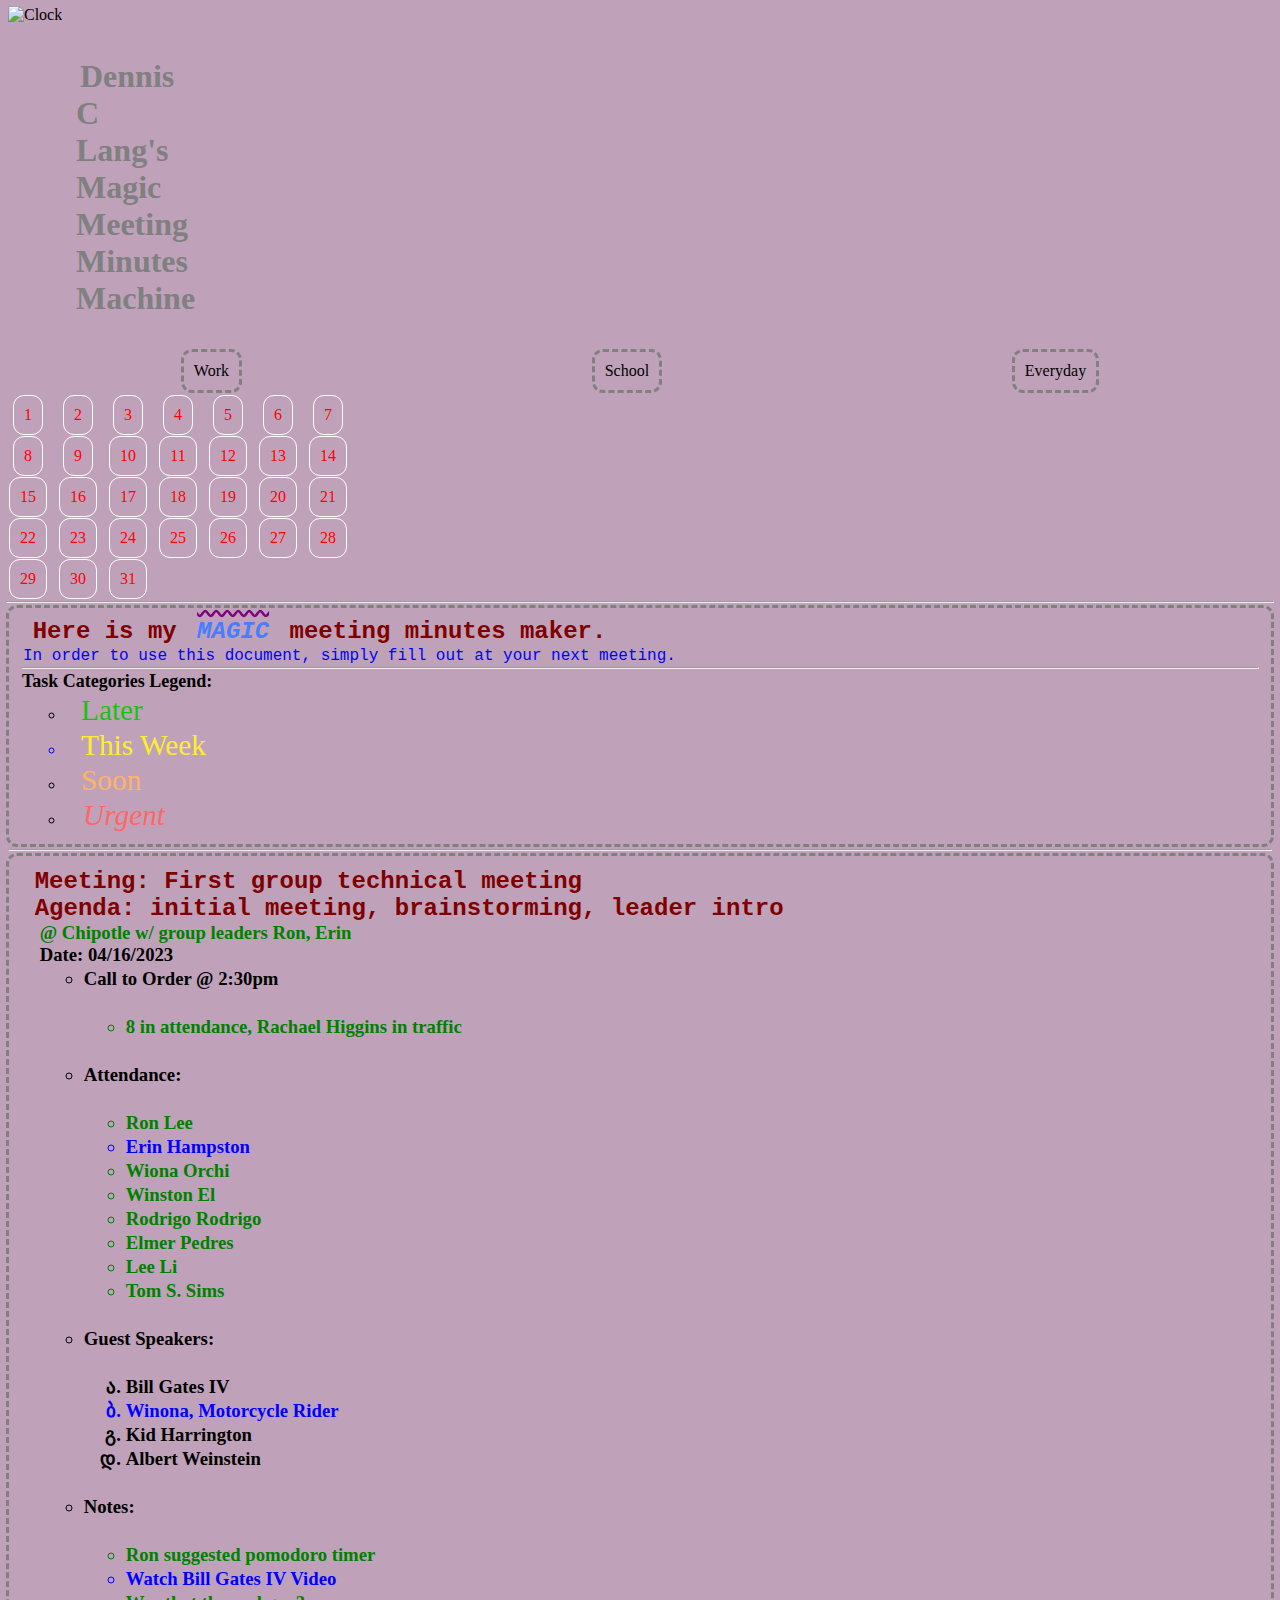
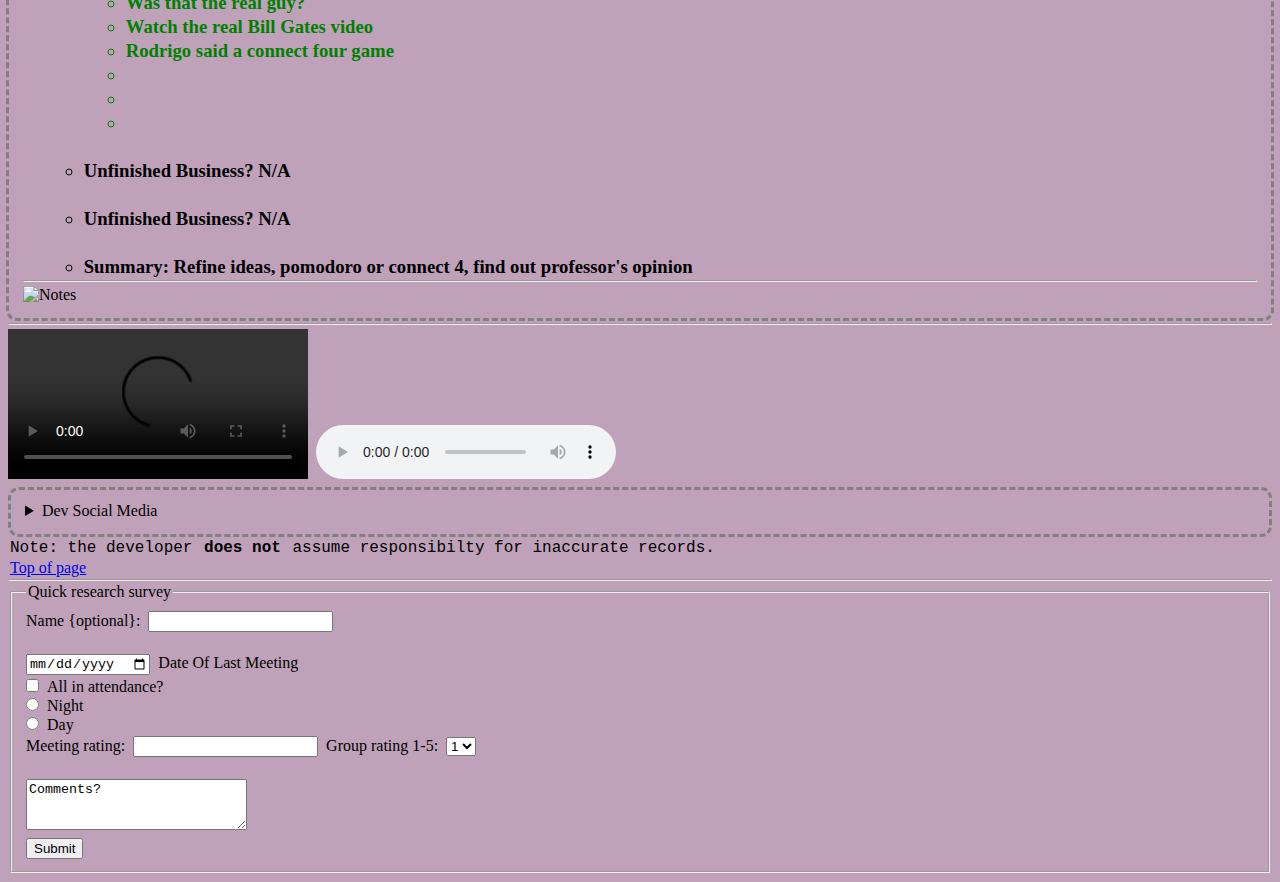
==== commit 3551f55b: "formatting" ====
--- a/index.html
+++ b/index.html
@@ -19,7 +19,7 @@
    <body>
       <header>
          <h1 >
-            <b><span style="color: gray;"> Dennis Lang's Magic Meeting Minutes Machine </span></b>
+            <b><span style="color: gray;"> Dennis C Lang's Magic Meeting Minutes Machine </span></b>
          </h1>
          <section class="flex-container">
             <div>Work</div>
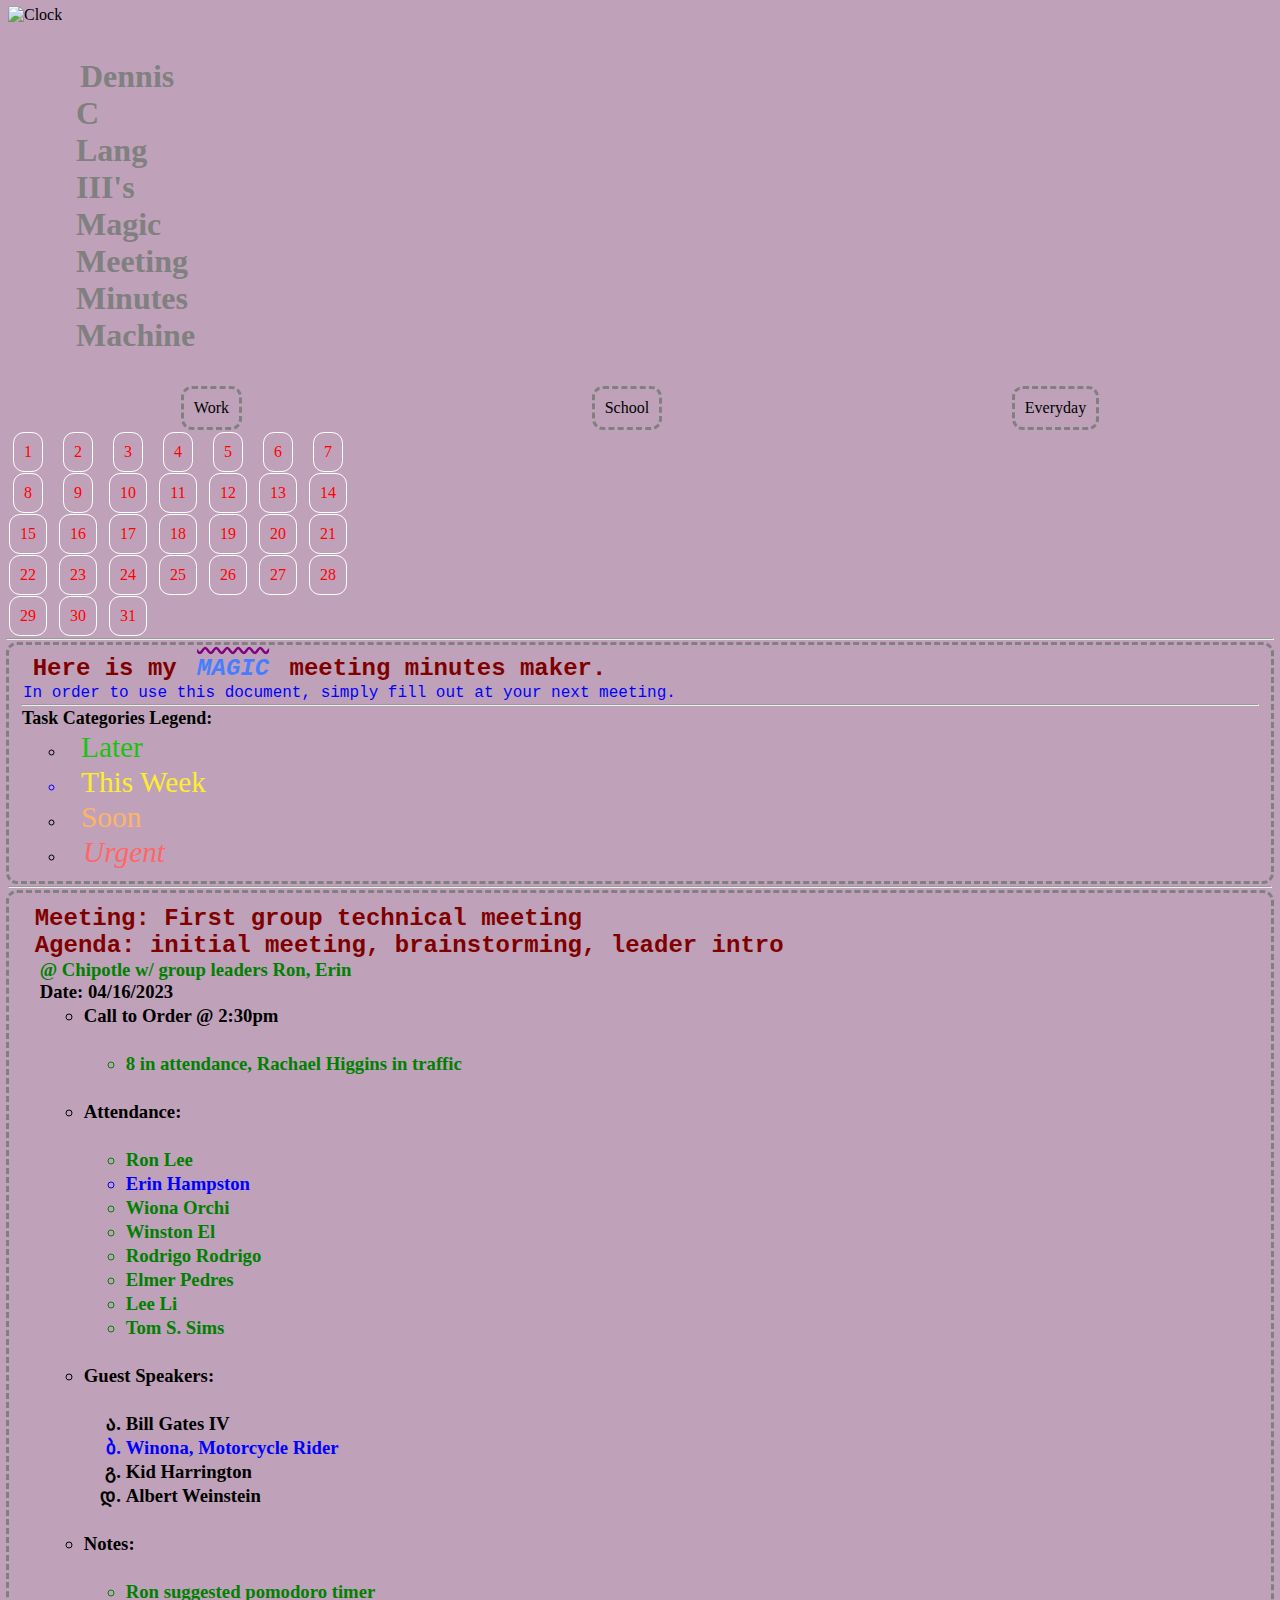
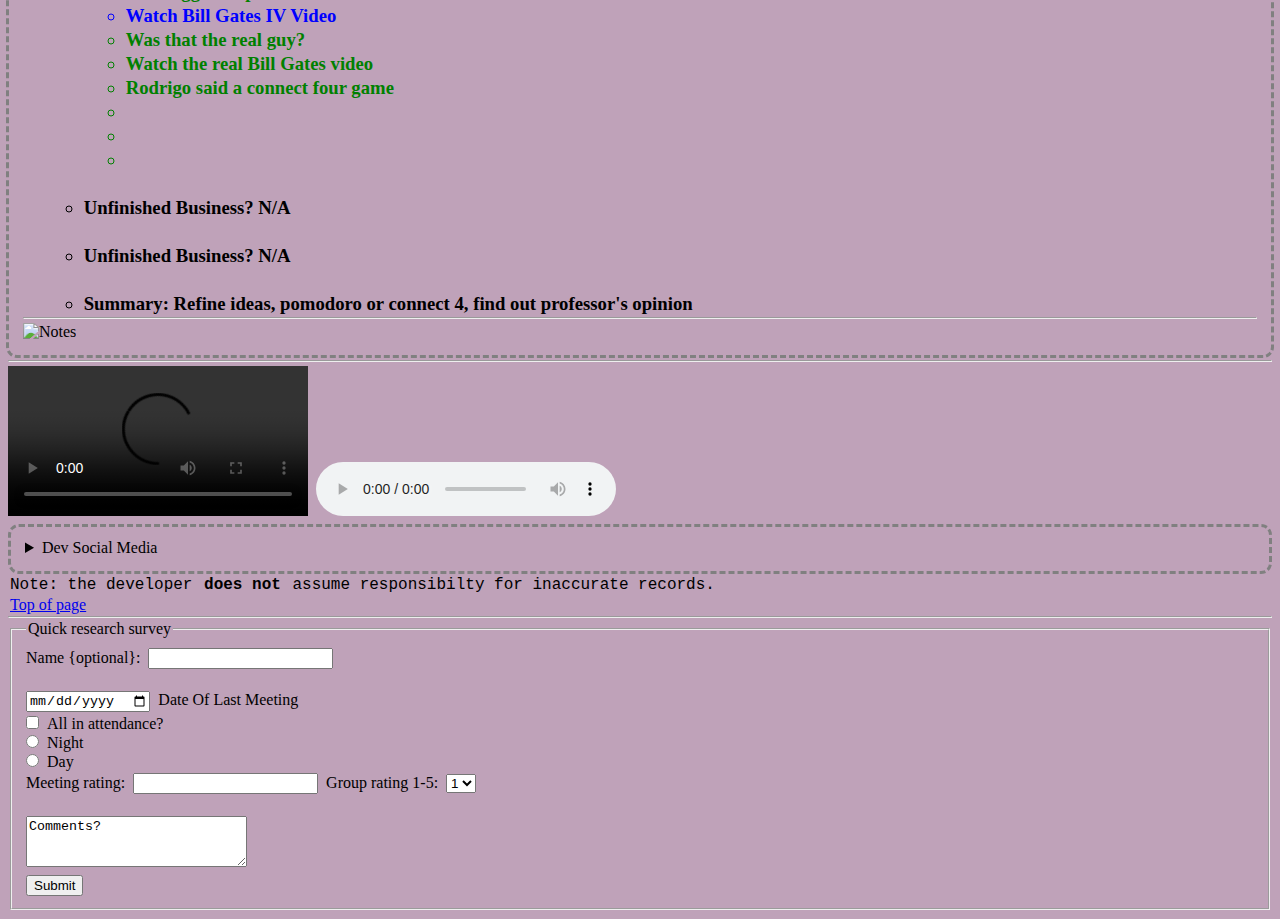
==== commit 93e1317d: "Update index.html" ====
--- a/index.html
+++ b/index.html
@@ -19,7 +19,7 @@
    <body>
       <header>
          <h1 >
-            <b><span style="color: gray;"> Dennis C Lang's Magic Meeting Minutes Machine </span></b>
+            <b><span style="color: gray;"> Dennis C Lang III's Magic Meeting Minutes Machine </span></b>
          </h1>
          <section class="flex-container">
             <div>Work</div>
